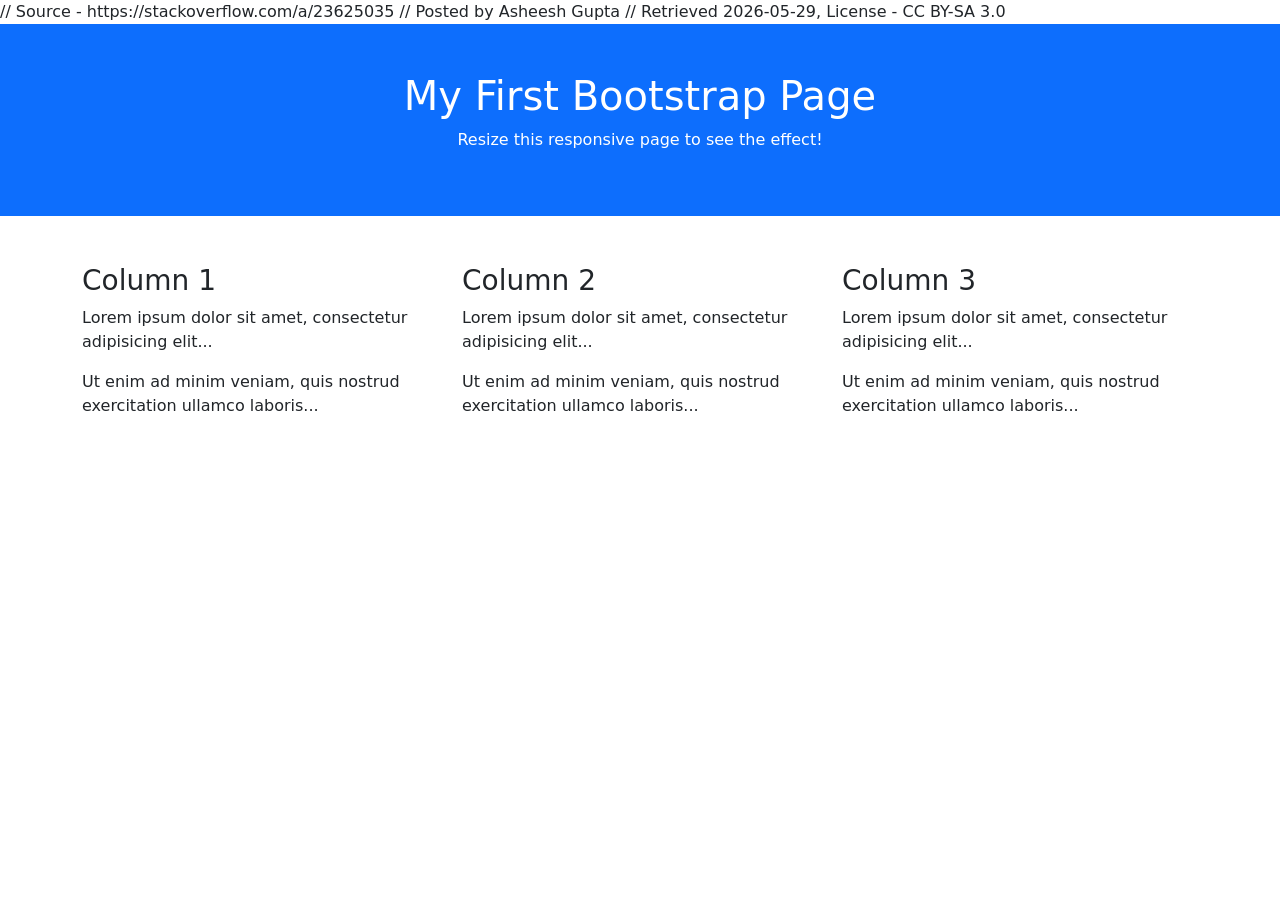
==== index.html @ b83530de "Change head position" ====
<!DOCTYPE html>
<html lang="en">
<head>
  <title>George's Aspen Tools</title>
  <meta charset="utf-8">
  <meta name="viewport" content="width=device-width, initial-scale=1">
  <link href="https://cdn.jsdelivr.net/npm/bootstrap@5.3.8/dist/css/bootstrap.min.css" rel="stylesheet">
  <script src="https://cdn.jsdelivr.net/npm/bootstrap@5.3.8/dist/js/bootstrap.bundle.min.js"></script>

// Source - https://stackoverflow.com/a/23625035
// Posted by Asheesh Gupta
// Retrieved 2026-05-29, License - CC BY-SA 3.0

<!-- Meta -->
<meta http-equiv="Content-Type" content="text/html; charset=ISO-8859-1">
<!-- JS -->
<script type="text/javascript" src="js/lib/jquery-1.11.1.min.js" ></script>
<script type="text/javascript" src="js/lib/angular.min.js"></script>
<script type="text/javascript" src="js/lib/angular-resource.min.js"></script>
<script type="text/javascript" src="js/lib/angular-route.min.js"></script>
<link rel="stylesheet" href="css/bootstrap.min.css">




</head>
<head>
   <script type="text/javascript" src="js/lib/jquery-1.11.1.min.js" ></script>
   <script> 
     $(function(){ $("head").load("header.html") });
   </script>
</head>

<body>


<div class="container-fluid p-5 bg-primary text-white text-center">
  <h1>My First Bootstrap Page</h1>
  <p>Resize this responsive page to see the effect!</p> 
</div>
  
<div class="container mt-5">
  <div class="row">
    <div class="col-sm-4">
      <h3>Column 1</h3>
      <p>Lorem ipsum dolor sit amet, consectetur adipisicing elit...</p>
      <p>Ut enim ad minim veniam, quis nostrud exercitation ullamco laboris...</p>
    </div>
    <div class="col-sm-4">
      <h3>Column 2</h3>
      <p>Lorem ipsum dolor sit amet, consectetur adipisicing elit...</p>
      <p>Ut enim ad minim veniam, quis nostrud exercitation ullamco laboris...</p>
    </div>
    <div class="col-sm-4">
      <h3>Column 3</h3>        
      <p>Lorem ipsum dolor sit amet, consectetur adipisicing elit...</p>
      <p>Ut enim ad minim veniam, quis nostrud exercitation ullamco laboris...</p>
    </div>
  </div>
</div>

</body>
</html>
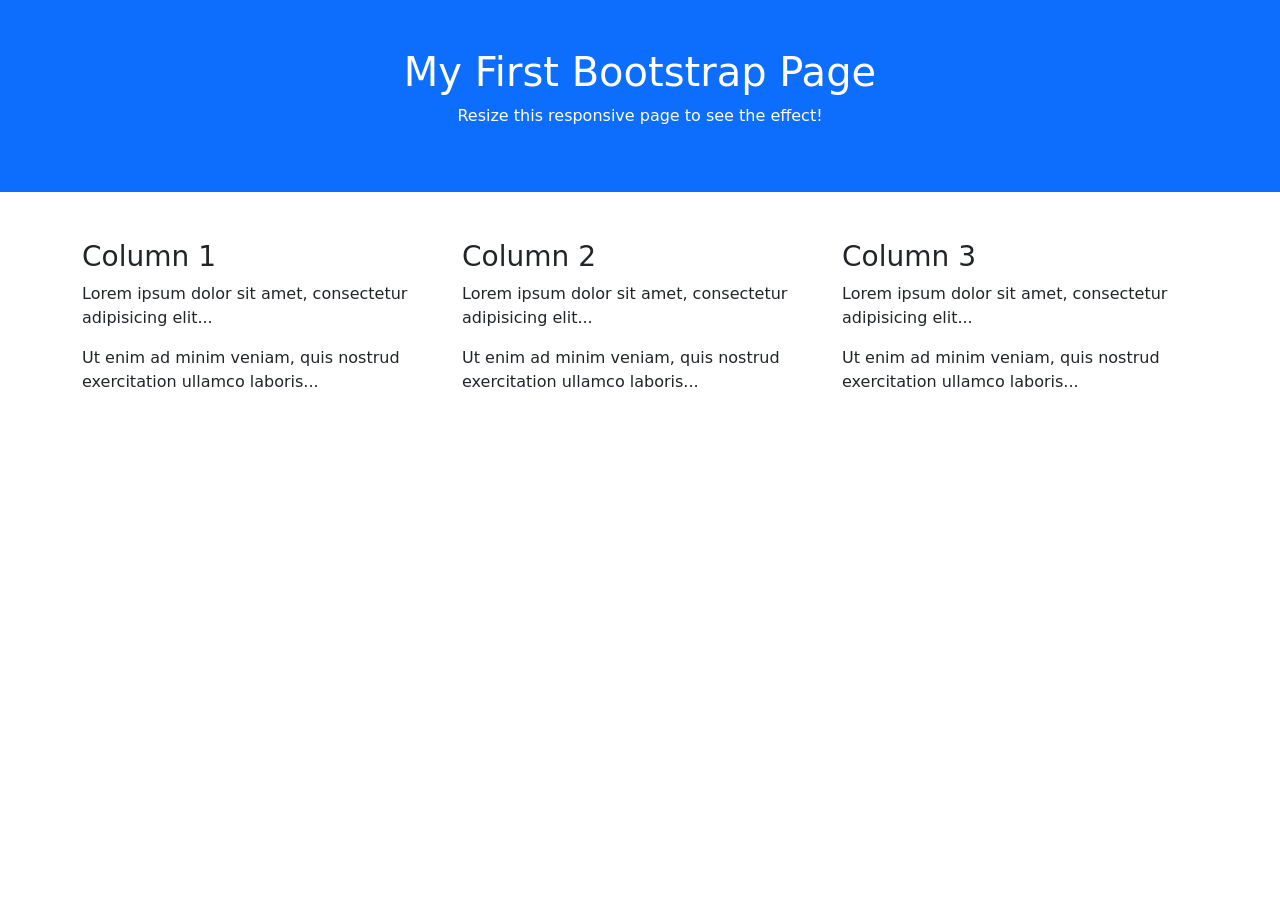
==== commit e426bbb5: "Remove non-working script" ====
--- a/index.html
+++ b/index.html
@@ -7,32 +7,7 @@
   <link href="https://cdn.jsdelivr.net/npm/bootstrap@5.3.8/dist/css/bootstrap.min.css" rel="stylesheet">
   <script src="https://cdn.jsdelivr.net/npm/bootstrap@5.3.8/dist/js/bootstrap.bundle.min.js"></script>
 
-// Source - https://stackoverflow.com/a/23625035
-// Posted by Asheesh Gupta
-// Retrieved 2026-05-29, License - CC BY-SA 3.0
-
-<!-- Meta -->
-<meta http-equiv="Content-Type" content="text/html; charset=ISO-8859-1">
-<!-- JS -->
-<script type="text/javascript" src="js/lib/jquery-1.11.1.min.js" ></script>
-<script type="text/javascript" src="js/lib/angular.min.js"></script>
-<script type="text/javascript" src="js/lib/angular-resource.min.js"></script>
-<script type="text/javascript" src="js/lib/angular-route.min.js"></script>
-<link rel="stylesheet" href="css/bootstrap.min.css">
-
-
-
-
-</head>
-<head>
-   <script type="text/javascript" src="js/lib/jquery-1.11.1.min.js" ></script>
-   <script> 
-     $(function(){ $("head").load("header.html") });
-   </script>
-</head>
-
 <body>
-
 
 <div class="container-fluid p-5 bg-primary text-white text-center">
   <h1>My First Bootstrap Page</h1>
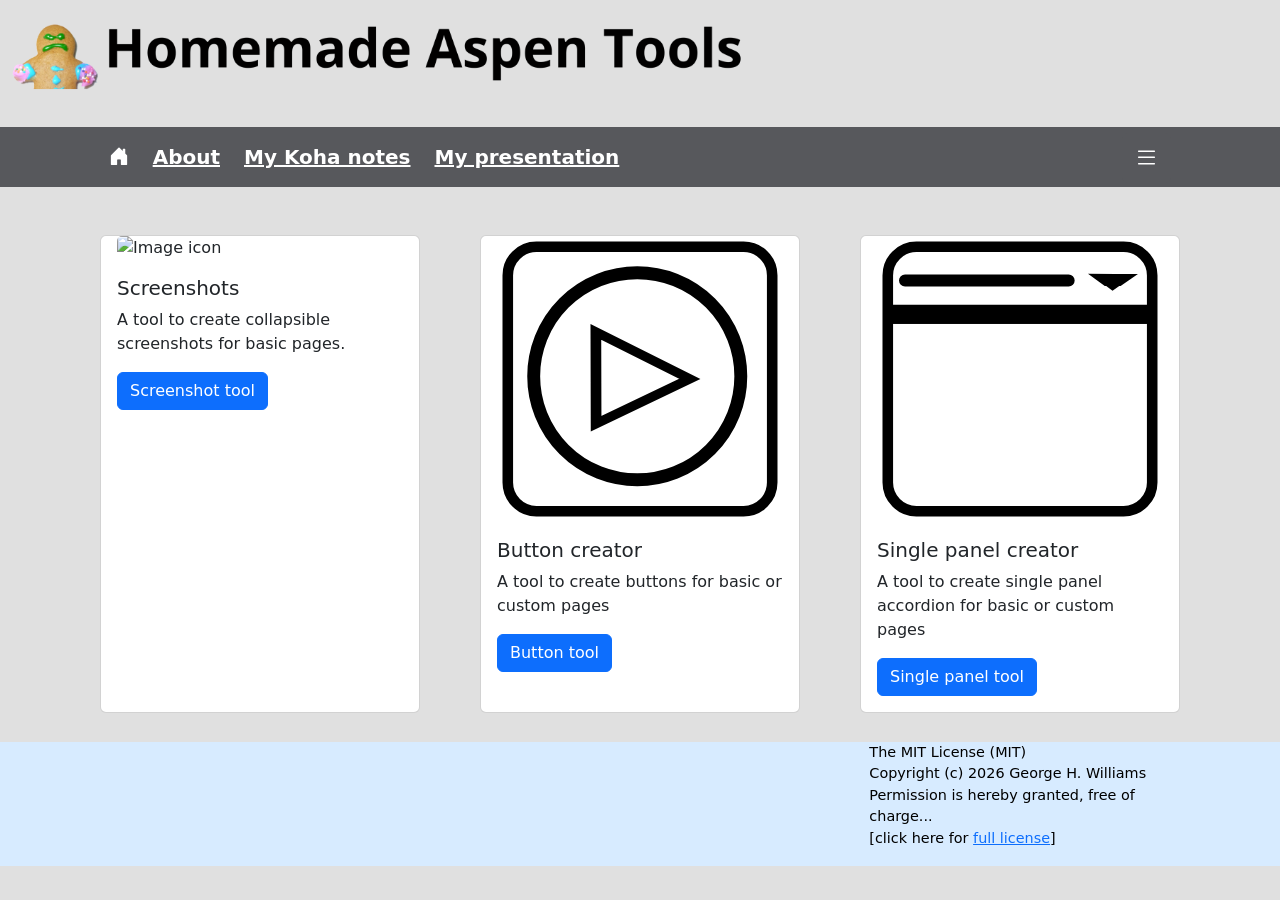
==== commit ad5925ef: "Update index" ====
--- a/index.html
+++ b/index.html
@@ -1,38 +1,131 @@
 <!DOCTYPE html>
 <html lang="en">
 <head>
-  <title>George's Aspen Tools</title>
+  <title>Homemade Aspen Tools</title>
   <meta charset="utf-8">
   <meta name="viewport" content="width=device-width, initial-scale=1">
   <link href="https://cdn.jsdelivr.net/npm/bootstrap@5.3.8/dist/css/bootstrap.min.css" rel="stylesheet">
+  <link rel="stylesheet" href="https://cdn.jsdelivr.net/npm/bootstrap-icons@1.13.1/font/bootstrap-icons.min.css">
+  <link rel="stylesheet" href="css/custom.css">
   <script src="https://cdn.jsdelivr.net/npm/bootstrap@5.3.8/dist/js/bootstrap.bundle.min.js"></script>
+
+  <!--
+  MIT License
+  Copyright (c) 2026 George H. Williams
+  Permission is hereby granted... 
+  [See MIT License text for full details]
+  -->
+
+</head>
 
 <body>
 
-<div class="container-fluid p-5 bg-primary text-white text-center">
-  <h1>My First Bootstrap Page</h1>
-  <p>Resize this responsive page to see the effect!</p> 
+
+<header>
+  <a href="#">
+    <img 
+      alt="Logo" 
+      src="images/homemade_aspen_tools.png" 
+      width="750em"
+    >
+  </a>
+</header>
+
+
+<div class="nav-band">
+
+  <div class="row">
+
+    <div class="col-md-5 offset-md-1">
+      <ul class="d-flex gap-4 list-unstyled mb-0">
+        <li><a href="index.html"><i class="bi bi-house-door-fill"></i></a></li>
+        <li><a href="about.html">About</a></li>
+        <li><a href="https://hopperdietzel.org/knotes" target="_blank">My Koha notes</a></li>
+        <li><a href="https://hopperdietzel.org/slides" target="_blank">My presentation</a></li>
+      </ul>
+    </div>
+  
+    <div class="col-md-5 d-flex justify-content-end">
+      <ul class="d-flex gap-4 list-unstyled mb-0">
+
+        <div class="dropdown">
+          <a class="btn btn-secondary" href="#" role="button" data-bs-toggle="dropdown" aria-expanded="false">
+            <i class="bi bi-list"></i>
+          </a>
+
+          <ul class="dropdown-menu">
+            <li><a class="dropdown-item" href="about.html">About</a></li>
+            <li><a class="dropdown-item" href="https://hopperdietzel.org/knotes">My Koha notes</a></li>
+            <li><a class="dropdown-item" href="https://hopperdietzel.org/slides">My presentations</a></li>
+          </ul>
+        </div>
+
+    </div>
+
+  </div>
+
 </div>
-  
+
+
 <div class="container mt-5">
+
   <div class="row">
-    <div class="col-sm-4">
-      <h3>Column 1</h3>
-      <p>Lorem ipsum dolor sit amet, consectetur adipisicing elit...</p>
-      <p>Ut enim ad minim veniam, quis nostrud exercitation ullamco laboris...</p>
+
+    <div class="col-sm-4 d-flex justify-content-center">
+      <div class="card">
+        <img src="images/image-fill.svg" class="card-img-top" alt="Image icon" style="width: 90%">
+        <div class="card-body">
+          <h5 class="card-title">Screenshots</h5>
+          <p class="card-text">A tool to create collapsible screenshots for basic pages.</p>
+          <a href="#" class="btn btn-primary">Screenshot tool</a>
+        </div>
+      </div>
     </div>
-    <div class="col-sm-4">
-      <h3>Column 2</h3>
-      <p>Lorem ipsum dolor sit amet, consectetur adipisicing elit...</p>
-      <p>Ut enim ad minim veniam, quis nostrud exercitation ullamco laboris...</p>
+
+    <div class="col-sm-4 d-flex justify-content-center">
+      <div class="card">
+        <img src="images/button.svg" class="card-img-top" alt="Button icon" style="width: 90%">
+        <div class="card-body">
+          <h5 class="card-title">Button creator</h5>
+          <p class="card-text">A tool to create buttons for basic or custom pages</p>
+          <a href="#" class="btn btn-primary">Button tool</a>
+        </div>
+      </div>
     </div>
-    <div class="col-sm-4">
-      <h3>Column 3</h3>        
-      <p>Lorem ipsum dolor sit amet, consectetur adipisicing elit...</p>
-      <p>Ut enim ad minim veniam, quis nostrud exercitation ullamco laboris...</p>
+
+    <div class="col-sm-4 d-flex justify-content-center">
+      <div class="card">
+        <img src="images/single_panel.svg" class="card-img-top" alt="Single panel icon" style="width: 90%">
+        <div class="card-body">
+          <h5 class="card-title">Single panel creator</h5>
+          <p class="card-text">A tool to create single panel accordion for basic or custom pages</p>
+          <a href="#" class="btn btn-primary">Single panel tool</a>
+        </div>
+      </div>
+    </div>
+
+  </div>
+
+</div>
+
+
+<footer>
+  <div class="row">
+    <div class="col-md-3 offset-md-7">
+      <article class="mit-license">
+        <p>The MIT License (MIT)<br>
+        Copyright (c) 2026 George H. Williams<br>
+        Permission is hereby granted, free of charge...<br>
+        [click here for <a href="LICENSE">full license</a>]
+      </article>
+    </div>
+    <div class="col-md-1">
+
     </div>
   </div>
-</div>
+</footer>
+
 
 </body>
+
 </html>
--- a/css/custom.css
+++ b/css/custom.css
@@ -0,0 +1,55 @@
+.nav-band {
+  background-color: #57585c;
+  color: white;
+  line-height: 3em;
+  font-weight: bold;
+  font-size: 1.25em;
+  margin: 1em 0;
+}
+
+.nav-band .col-md-5.d-flex.justify-content-end a {
+  font-size: 1.25em; 
+  font-weight: bold; 
+  border: none;
+}
+
+.nav-band .dropdown a {
+  background-color: #57585c;
+}
+
+.nav-band .dropdown-item:focus, .nav-band .dropdown-item:hover {
+  background-color: white;
+}
+
+body {
+  background-color: #E0E0E0;
+}
+
+.card img {
+  display: block;
+  margin-left: auto;
+  margin-right: auto;
+}
+
+.card {
+  min-width: 20em;
+  max-width: 20em;
+}
+
+.nav-band a {
+  color: white;
+}
+
+footer {
+  margin-top: 2em; 
+  background-color: #d7ebff;
+  color: black;
+  font-size: .9em;
+}
+
+footer div {
+  display: flex;
+  justify-content: flex-end;
+}
+
+.main p {font-size: 1.1em}
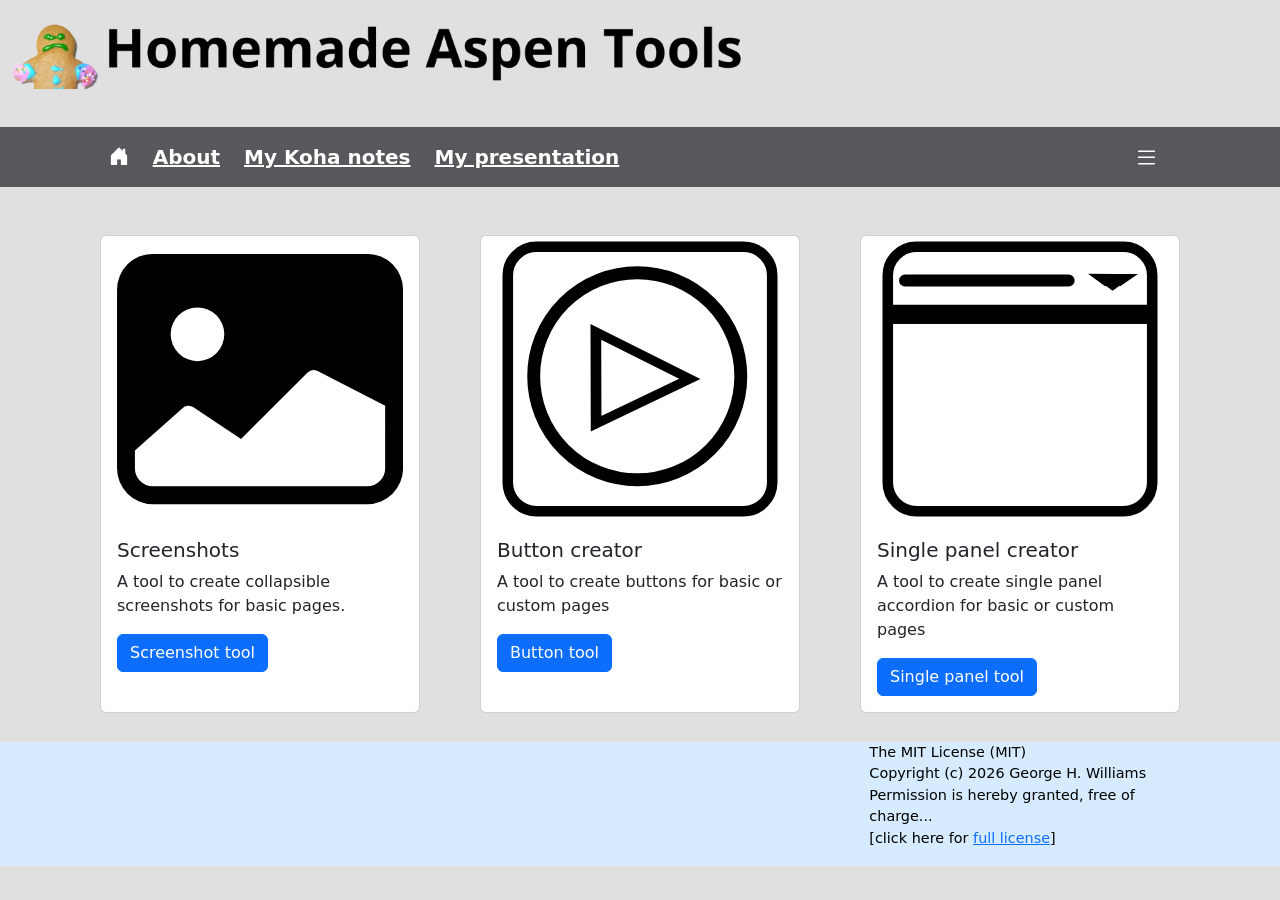
==== commit 18c4f989: "removed redundant duplicate link" ====
--- a/index.html
+++ b/index.html
@@ -77,7 +77,7 @@
         <div class="card-body">
           <h5 class="card-title">Screenshots</h5>
           <p class="card-text">A tool to create collapsible screenshots for basic pages.</p>
-          <a href="#" class="btn btn-primary">Screenshot tool</a>
+          <a href="https://will1410.github.io/aspen_tool_screenshot/" class="btn btn-primary">Screenshot tool</a>
         </div>
       </div>
     </div>
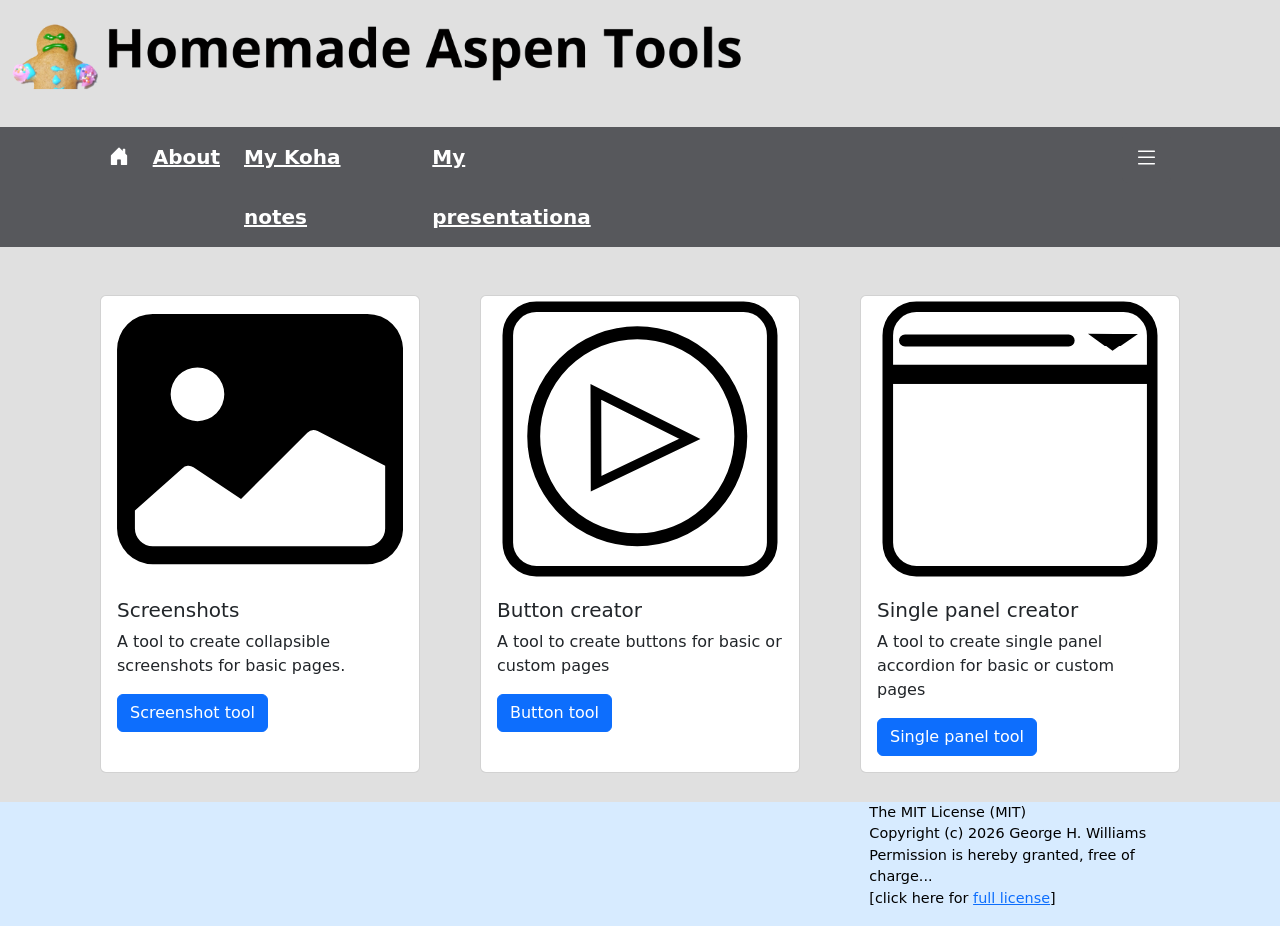
==== commit 98a0fa3e: "Update all pages" ====
--- a/index.html
+++ b/index.html
@@ -41,7 +41,7 @@
         <li><a href="index.html"><i class="bi bi-house-door-fill"></i></a></li>
         <li><a href="about.html">About</a></li>
         <li><a href="https://hopperdietzel.org/knotes" target="_blank">My Koha notes</a></li>
-        <li><a href="https://hopperdietzel.org/slides" target="_blank">My presentation</a></li>
+        <li><a href="https://hopperdietzel.org/slides" target="_blank">My presentationa</a></li>
       </ul>
     </div>
   
@@ -55,8 +55,8 @@
 
           <ul class="dropdown-menu">
             <li><a class="dropdown-item" href="about.html">About</a></li>
-            <li><a class="dropdown-item" href="https://hopperdietzel.org/knotes">My Koha notes</a></li>
-            <li><a class="dropdown-item" href="https://hopperdietzel.org/slides">My presentations</a></li>
+            <li><a class="dropdown-item" href="https://hopperdietzel.org/knotes" target="_blank">My Koha notes</a></li>
+            <li><a class="dropdown-item" href="https://hopperdietzel.org/slides" target="_blank">My presentations</a></li>
           </ul>
         </div>
 
@@ -88,7 +88,7 @@
         <div class="card-body">
           <h5 class="card-title">Button creator</h5>
           <p class="card-text">A tool to create buttons for basic or custom pages</p>
-          <a href="#" class="btn btn-primary">Button tool</a>
+          <a href="https://will1410.github.io/aspen_tool_button/" class="btn btn-primary">Button tool</a>
         </div>
       </div>
     </div>
@@ -99,7 +99,7 @@
         <div class="card-body">
           <h5 class="card-title">Single panel creator</h5>
           <p class="card-text">A tool to create single panel accordion for basic or custom pages</p>
-          <a href="#" class="btn btn-primary">Single panel tool</a>
+          <a href="https://will1410.github.io/aspen_tool_single_panel_builder/" class="btn btn-primary">Single panel tool</a>
         </div>
       </div>
     </div>
--- a/css/custom.css
+++ b/css/custom.css
@@ -1,3 +1,10 @@
+/*
+  MIT License
+  Copyright (c) 2026 George H. Williams
+  Permission is hereby granted... 
+  [See MIT License text for full details]
+*/
+
 .nav-band {
   background-color: #57585c;
   color: white;
